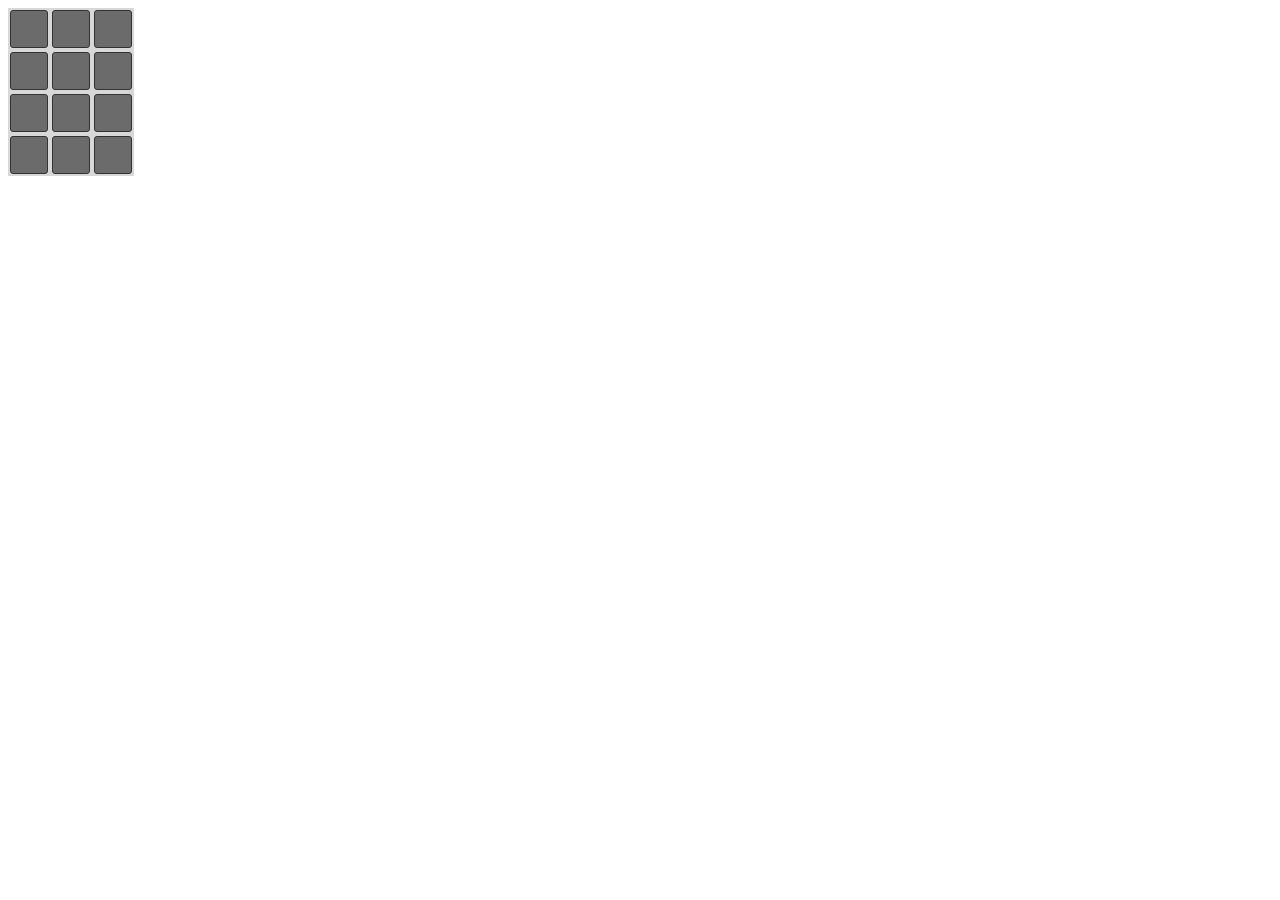
==== codes/day_003/index.html @ 3c195124 "Day 3" ====
<!DOCTYPE html>
<html lang="en">
<head>
    <meta charset="UTF-8">
    <meta name="viewport" content="width=device-width, initial-scale=1.0">
    <meta http-equiv="X-UA-Compatible" content="ie=edge"> 
    <link rel="stylesheet" href="styles.css">
    <script src="https://code.jquery.com/jquery-1.10.2.js"></script>
    <script src="inventory.js"></script>
  

    <title>Document</title>
</head>
<body>
    <div class="inventory">
        <div id="items">
            <div></div>
            <div></div>
            <div></div>
            <div></div>
            <div></div>            <div></div><div></div><div></div>
            <div></div>
            <div></div>
            <div></div>
            <div></div>

        </div>
        <div id="stuff"></div>
        <div id="quest"></div>
    </div>
</body>
</html>
---- codes/day_003/styles.css ----
.inventory {
  width: 126px;
  background: #d8d8d8;
}

.inventory div {
  width: 126px;
  display: -webkit-box;
  display: -ms-flexbox;
  display: flex;
  -ms-flex-wrap: wrap;
      flex-wrap: wrap;
}

.inventory div div {
  display: inline-block;
  width: 36px;
  height: 36px;
  margin: 2px;
  background: #6b6b6b;
  border: 1px solid #333333;
  border-radius: 3px;
}
/*# sourceMappingURL=styles.css.map */
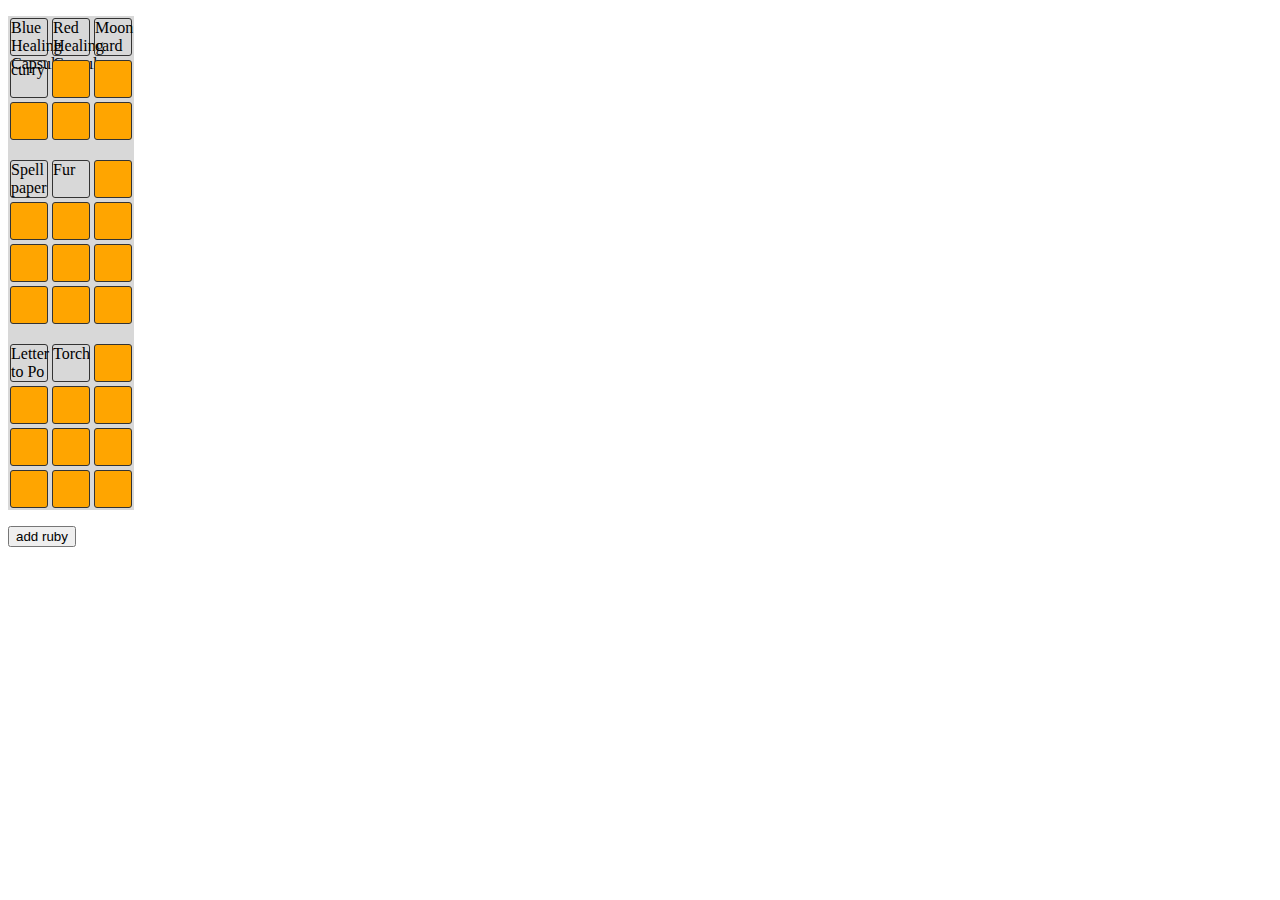
==== commit 8214de25: "day 4" ====
--- a/codes/day_003/index.html
+++ b/codes/day_003/index.html
@@ -13,20 +13,12 @@
 </head>
 <body>
     <div class="inventory">
-        <div id="items">
-            <div></div>
-            <div></div>
-            <div></div>
-            <div></div>
-            <div></div>            <div></div><div></div><div></div>
-            <div></div>
-            <div></div>
-            <div></div>
-            <div></div>
+        <ul id="items"></ul>
+        <ul id="stuff"></ul>
+        <ul id="quest"></ul>
+    </div>
+    <button onclick="addElementToInventory(elementToBeAdded,3)">add ruby</button>
+    <script src="inventory.js"></script>
 
-        </div>
-        <div id="stuff"></div>
-        <div id="quest"></div>
-    </div>
 </body>
 </html>--- a/codes/day_003/styles.css
+++ b/codes/day_003/styles.css
@@ -3,7 +3,9 @@
   background: #d8d8d8;
 }
 
-.inventory div {
+.inventory ul {
+  list-style: none;
+  padding-left: 0;
   width: 126px;
   display: -webkit-box;
   display: -ms-flexbox;
@@ -12,13 +14,15 @@
       flex-wrap: wrap;
 }
 
-.inventory div div {
-  display: inline-block;
+.inventory ul li {
   width: 36px;
   height: 36px;
   margin: 2px;
-  background: #6b6b6b;
   border: 1px solid #333333;
   border-radius: 3px;
 }
+
+.empty {
+  background: orange;
+}
 /*# sourceMappingURL=styles.css.map */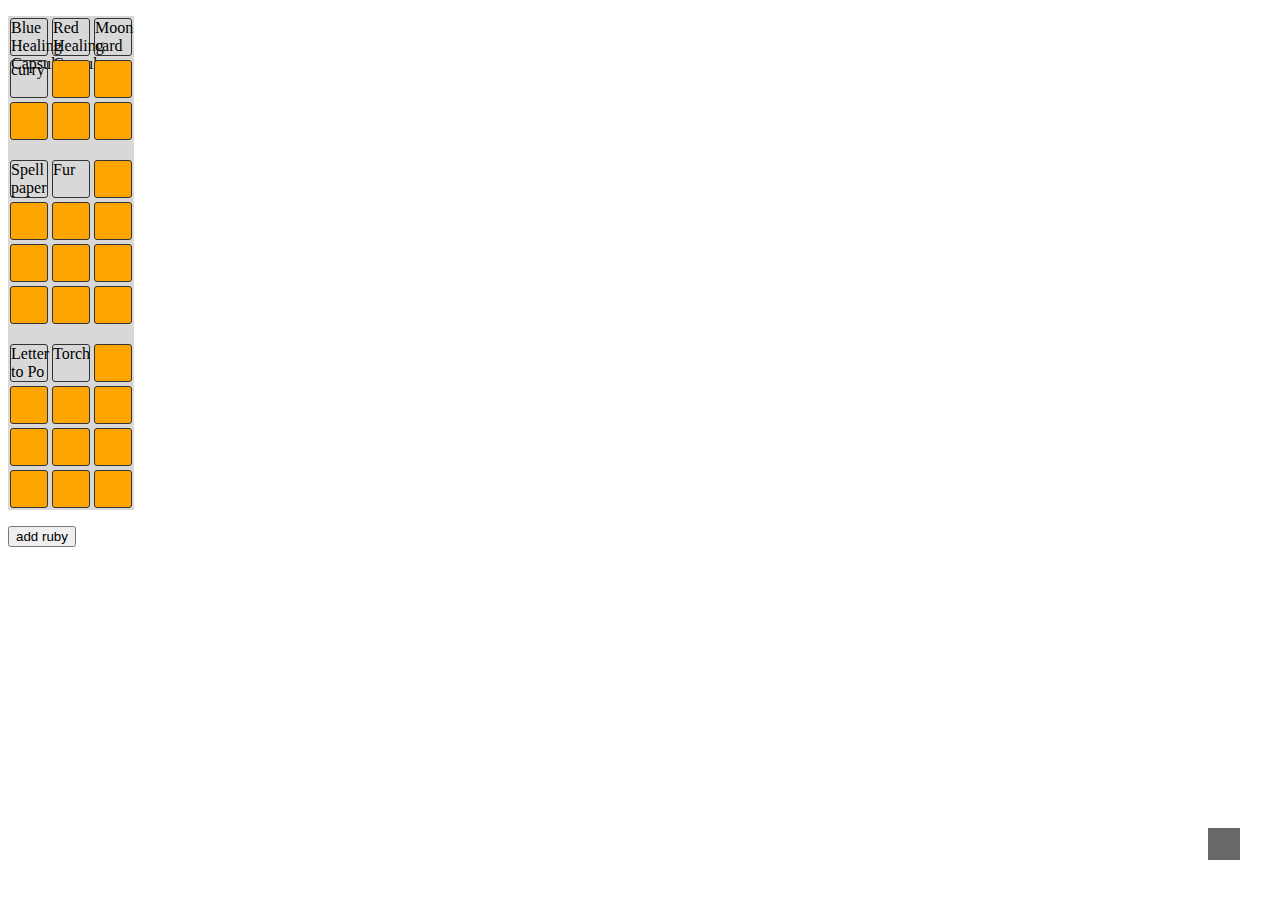
==== commit 7ced0d0d: "day 17" ====
--- a/codes/day_003/index.html
+++ b/codes/day_003/index.html
@@ -12,6 +12,14 @@
     <title>Document</title>
 </head>
 <body>
+    <div class="inventory-icon">
+        <div>
+        <div class="window-title"></div>
+        <div class="window"></div>            
+        </div>
+
+
+    </div>
     <div class="inventory">
         <ul id="items"></ul>
         <ul id="stuff"></ul>
--- a/codes/day_003/styles.css
+++ b/codes/day_003/styles.css
@@ -1,3 +1,93 @@
+.inventory-icon {
+  position: fixed;
+  bottom: 40px;
+  right: 40px;
+  background: #686868;
+  width: 32px;
+  height: 32px;
+}
+
+.inventory-icon:hover {
+  background: #353535;
+}
+
+.inventory-icon:hover > div {
+  position: absolute;
+  right: 32px;
+  bottom: 0px;
+}
+
+.inventory-icon:hover > div .window-title {
+  height: 32px;
+  background: #19a5af;
+  -webkit-animation-name: fullw;
+          animation-name: fullw;
+  -webkit-animation-duration: 1s;
+          animation-duration: 1s;
+  -webkit-animation-fill-mode: forwards;
+          animation-fill-mode: forwards;
+}
+
+@-webkit-keyframes fullw {
+  0% {
+    -webkit-transform: translate(163px, 0px);
+            transform: translate(163px, 0px);
+    width: 0px;
+  }
+  100% {
+    width: 163px;
+    -webkit-transform: translate(0px, 0px);
+            transform: translate(0px, 0px);
+  }
+}
+
+@keyframes fullw {
+  0% {
+    -webkit-transform: translate(163px, 0px);
+            transform: translate(163px, 0px);
+    width: 0px;
+  }
+  100% {
+    width: 163px;
+    -webkit-transform: translate(0px, 0px);
+            transform: translate(0px, 0px);
+  }
+}
+
+.inventory-icon:hover:active {
+  background: #856c6c;
+}
+
+.inventory-icon:hover .open {
+  background: #353535;
+  width: 163px;
+  right: 32px;
+  -webkit-animation-name: fullheight;
+          animation-name: fullheight;
+  -webkit-animation-duration: 1s;
+          animation-duration: 1s;
+  -webkit-animation-fill-mode: forwards;
+          animation-fill-mode: forwards;
+}
+
+@-webkit-keyframes fullheight {
+  0% {
+    height: 0px;
+  }
+  100% {
+    height: 155px;
+  }
+}
+
+@keyframes fullheight {
+  0% {
+    height: 0px;
+  }
+  100% {
+    height: 155px;
+  }
+}
+
 .inventory {
   width: 126px;
   background: #d8d8d8;
